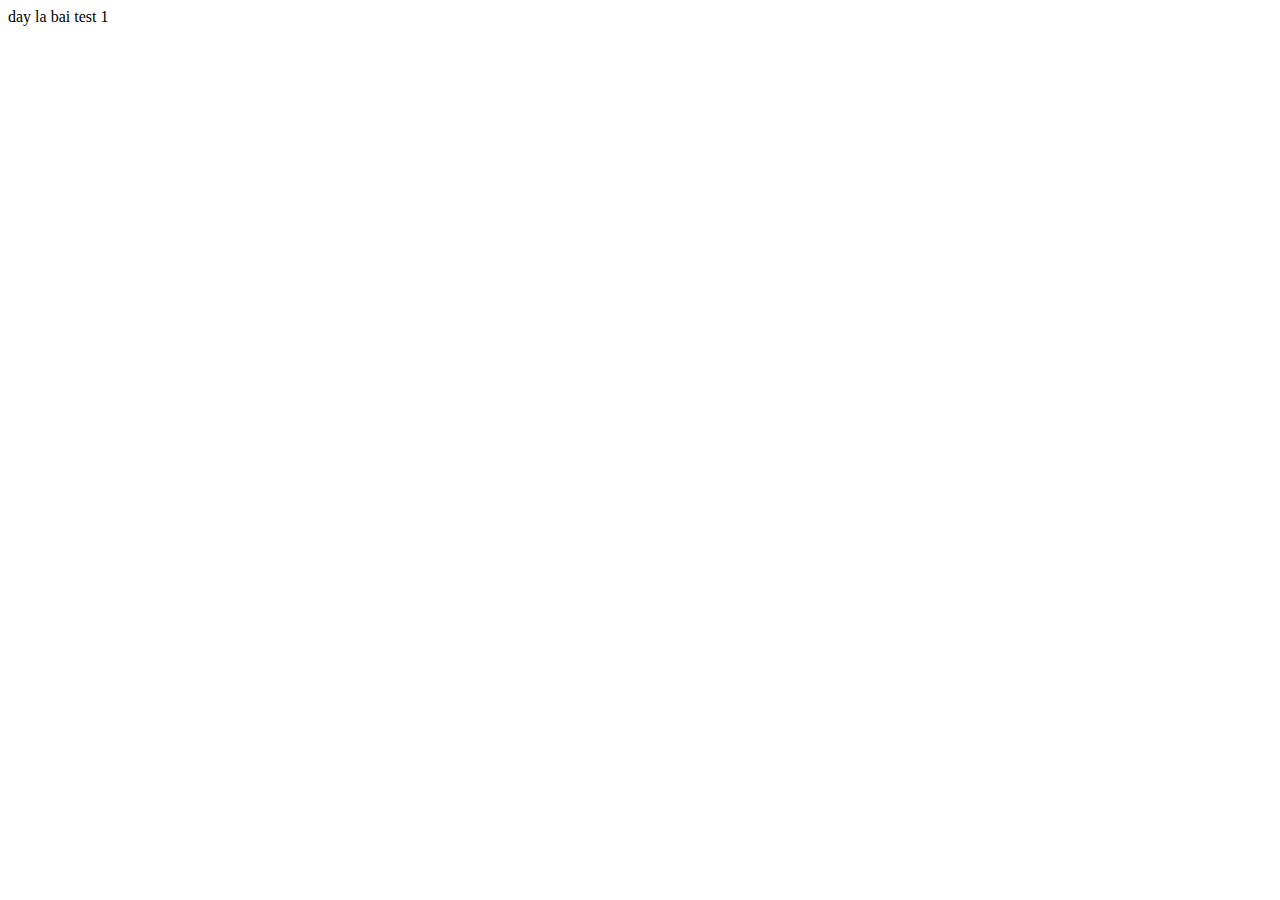
==== test.html @ 1113e514 "updatelan2" ====
<!DOCTYPE html>
<html lang="en">
<head>
    <meta charset="UTF-8">
    <meta name="viewport" content="width=device-width, initial-scale=1.0">
    <title>Document</title>
</head>
<body>
    day la bai test 1
</body>
</html>
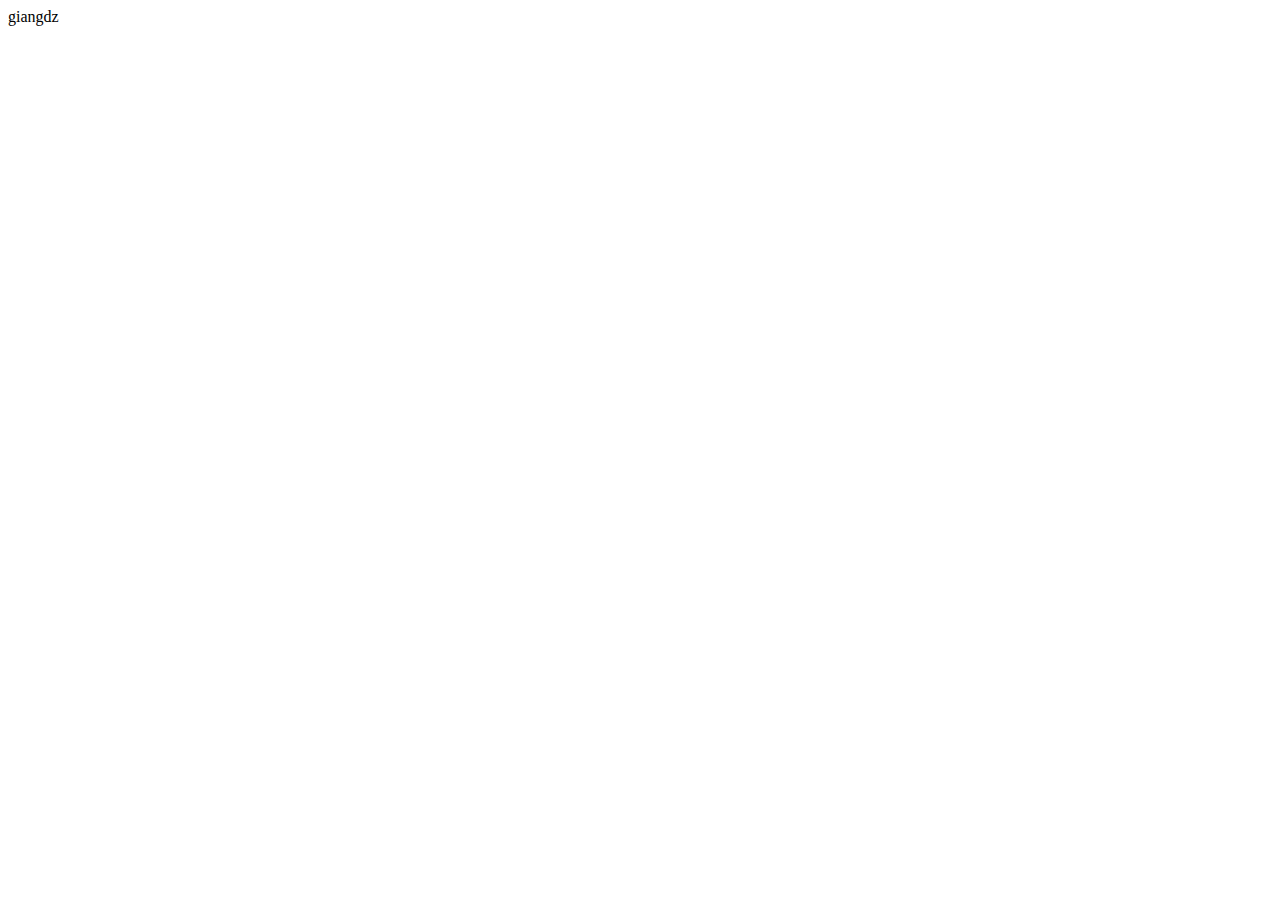
==== commit 844b5ccb: "Merge pull request #1 from giangzzz1/test1/giang" ====
--- a/test.html
+++ b/test.html
@@ -6,6 +6,6 @@
     <title>Document</title>
 </head>
 <body>
-    day la bai test 1
+    giangdz
 </body>
 </html>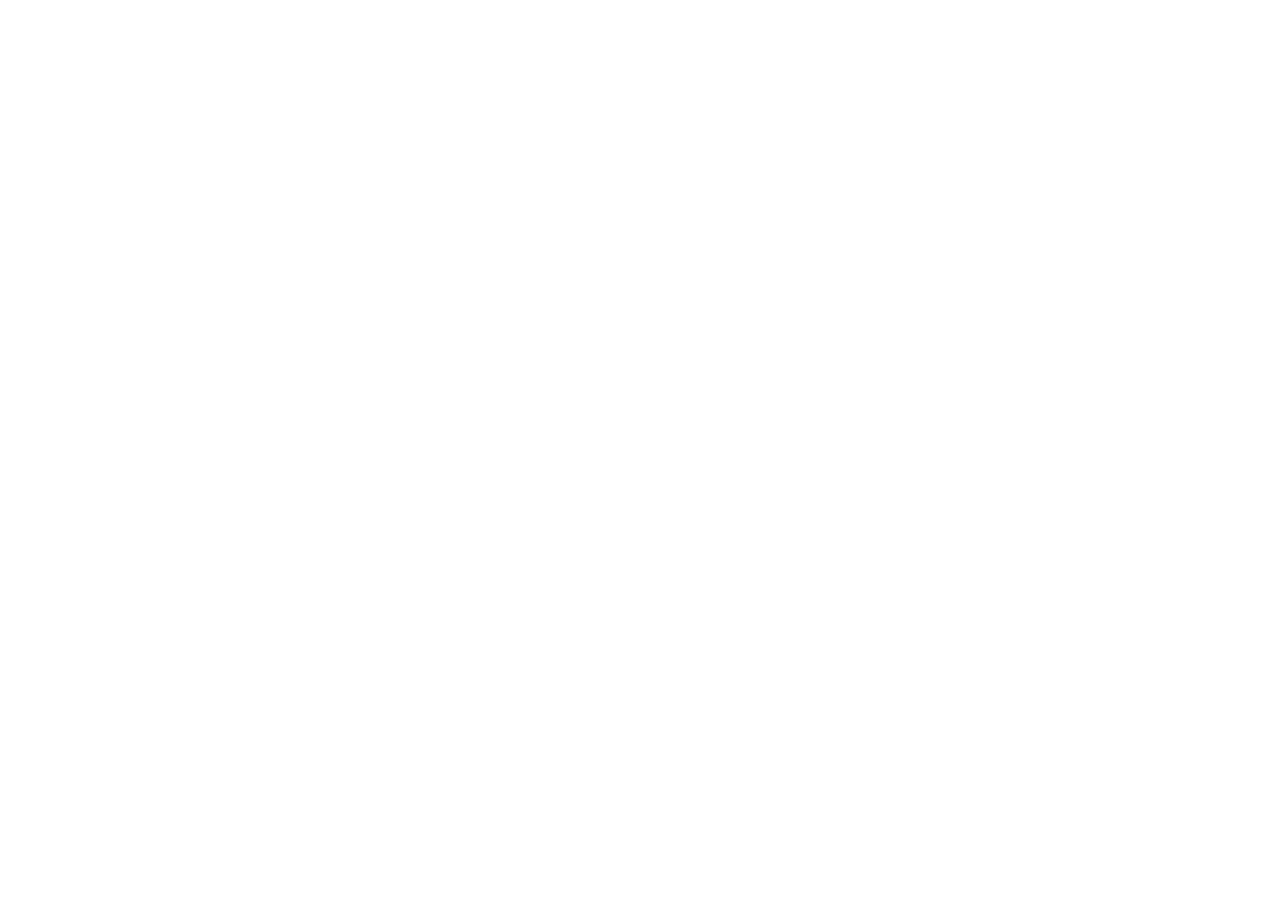
==== commit 2ee2fa04: "Merge branch 'master' into test1/giang" ====
--- a/test.html
+++ b/test.html
@@ -6,6 +6,6 @@
     <title>Document</title>
 </head>
 <body>
-    giangdz
+
 </body>
 </html>